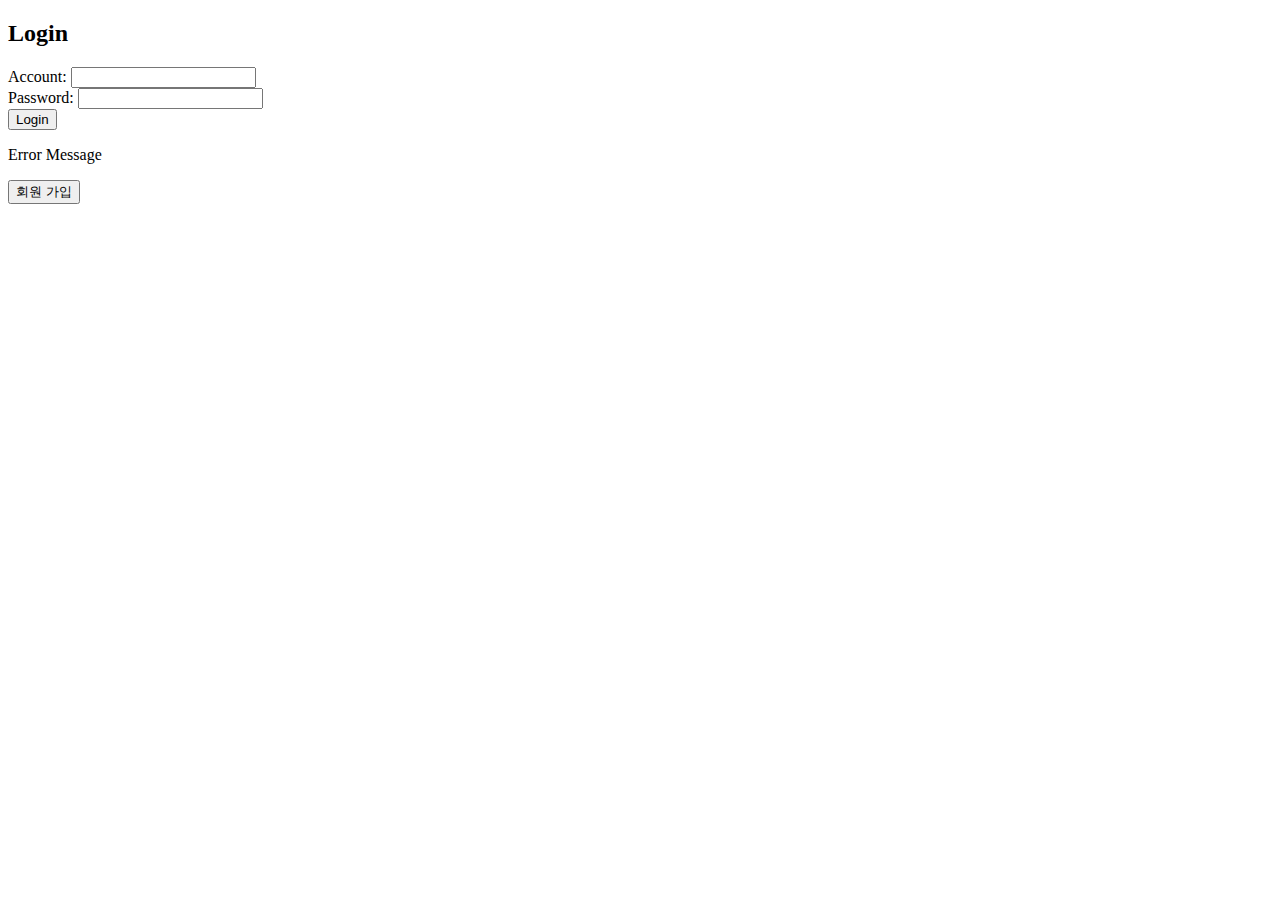
==== project_theater/src/main/resources/templates/auth/login.html @ 0a52bd7f "Merge pull request #21 from oxix97/feature/#19-code-merge" ====
<!DOCTYPE html>
<html lang="en" xmlns:th="http://www.thymeleaf.org">
<head>
    <meta charset="UTF-8">
    <title>Login</title>
</head>
<body>
<div id="login-form">
    <h2>Login</h2>
    <form th:action="@{/api/login}" method="post">
        <label for="account">Account:</label>
        <input type="text" id="account" name="account" required="required"/>
        <br/>
        <label for="password">Password:</label>
        <input type="password" id="password" name="password" required="required"/>
        <br/>
        <button type="submit">Login</button>
        <div th:if="${error}" class="error-message">
            <p th:text="${etext}">Error Message</p>
        </div>
    </form>

    <form th:action="@{/register}" method="get">
        <button type="submit">회원 가입</button>
    </form>
</div>
</body>
</html>
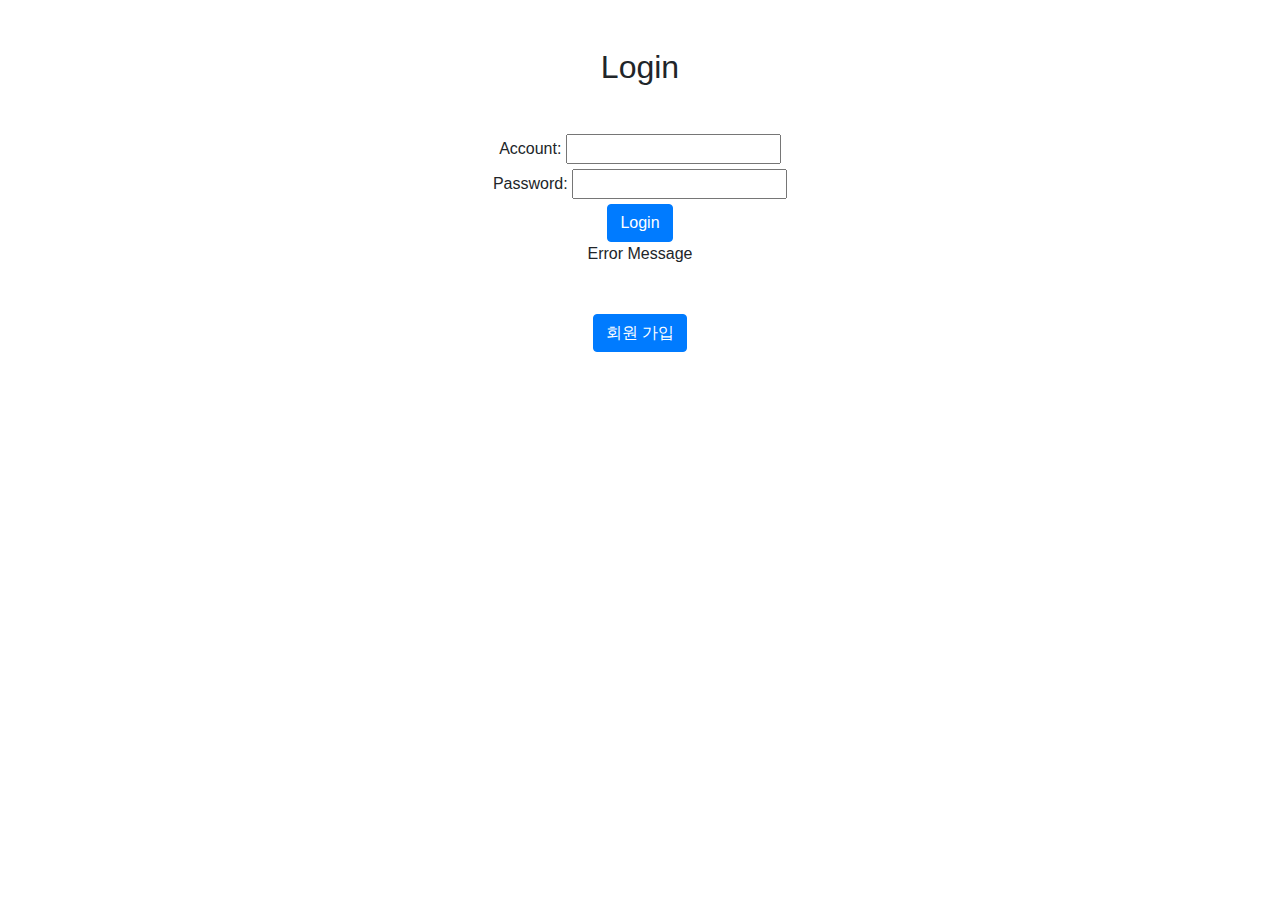
==== commit e271a8e5: "Merge pull request #24 from aqrms/main" ====
--- a/project_theater/src/main/resources/templates/auth/login.html
+++ b/project_theater/src/main/resources/templates/auth/login.html
@@ -3,25 +3,27 @@
 <head>
     <meta charset="UTF-8">
     <title>Login</title>
+    <meta name="viewport" content="width=device-width, initial-scale=1.0">
+    <link href="https://maxcdn.bootstrapcdn.com/bootstrap/4.5.2/css/bootstrap.min.css" rel="stylesheet">
 </head>
 <body>
 <div id="login-form">
-    <h2>Login</h2>
-    <form th:action="@{/api/login}" method="post">
+    <h2 class="container text-center mt-5">Login</h2>
+    <form th:action="@{/login}" th:object="${data}" th:method="POST" class="container text-center mt-5">
         <label for="account">Account:</label>
         <input type="text" id="account" name="account" required="required"/>
         <br/>
         <label for="password">Password:</label>
         <input type="password" id="password" name="password" required="required"/>
         <br/>
-        <button type="submit">Login</button>
+        <button class="btn btn-primary" type="submit">Login</button>
         <div th:if="${error}" class="error-message">
-            <p th:text="${etext}">Error Message</p>
+            <p>Error Message</p>
         </div>
     </form>
 
-    <form th:action="@{/register}" method="get">
-        <button type="submit">회원 가입</button>
+    <form class="container text-center mt-5" th:action="@{/register/view}" method="get">
+        <button class="btn btn-primary" type="submit">회원 가입</button>
     </form>
 </div>
 </body>
